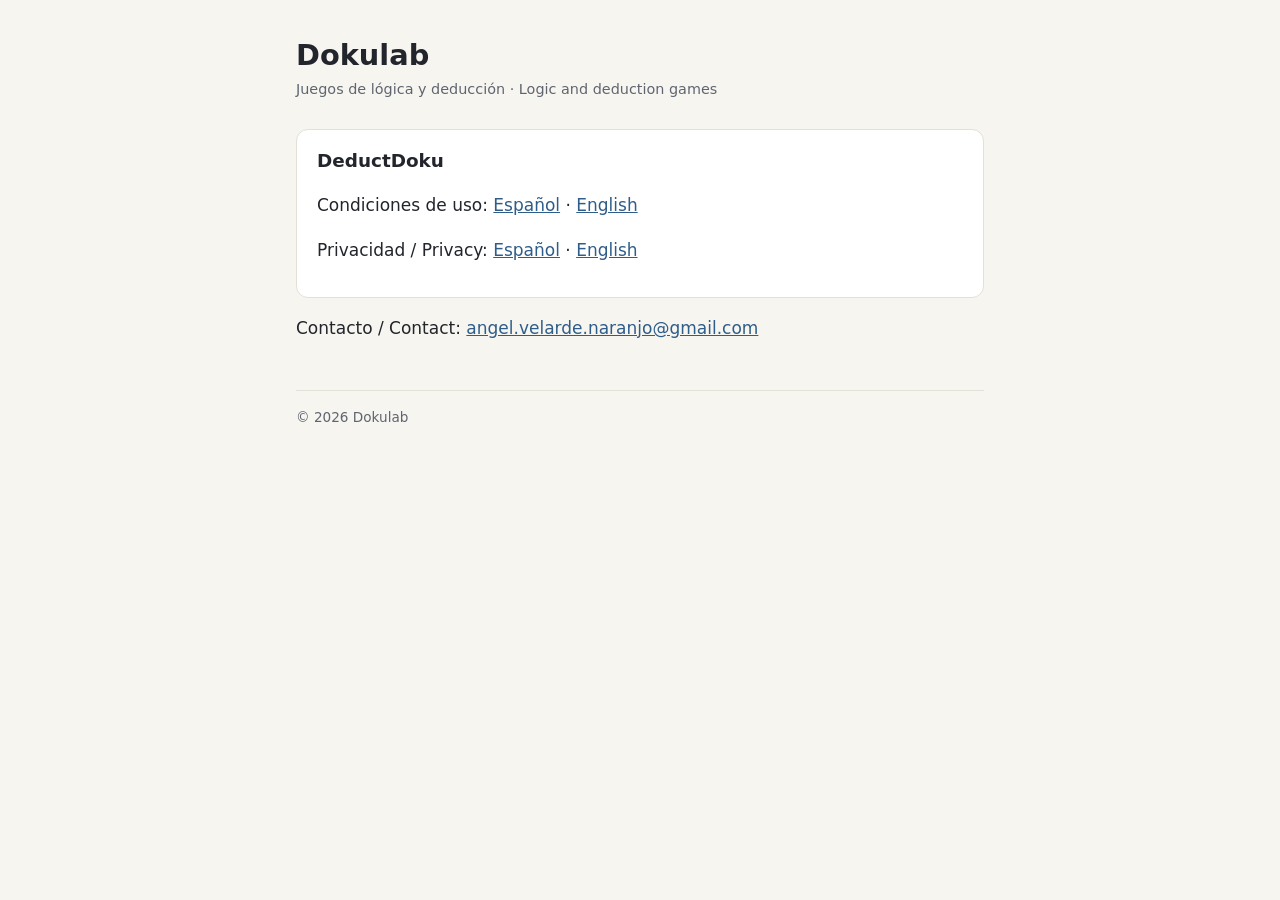
==== index.html @ 61e8fc98 "Add files via upload" ====
<!doctype html>
<html lang="es">
<head>
<meta charset="utf-8">
<meta name="viewport" content="width=device-width, initial-scale=1">
<title>Dokulab</title>
<link rel="stylesheet" href="style.css">
</head>
<body>
<main>
<header>
  <h1>Dokulab</h1>
  <p class="updated">Juegos de lógica y deducción · Logic and deduction games</p>
</header>

<div class="card">
  <h2>DeductDoku</h2>
  <p>Condiciones de uso: <a href="deductdoku/es/terminos.html">Español</a> · <a href="deductdoku/en/terms.html">English</a></p>
  <p>Privacidad / Privacy: <a href="deductdoku/es/privacidad.html">Español</a> · <a href="deductdoku/en/privacy.html">English</a></p>
</div>

<p>Contacto / Contact: <a href="mailto:angel.velarde.naranjo@gmail.com">angel.velarde.naranjo@gmail.com</a></p>

<footer>© 2026 Dokulab</footer>
</main>
</body>
</html>
---- style.css ----
:root {
  --bg: #f7f5f0;
  --surface: #ffffff;
  --text: #22252b;
  --muted: #5f6570;
  --accent: #2f5d8a;
  --line: #e3e0d8;
}
@media (prefers-color-scheme: dark) {
  :root {
    --bg: #15171b;
    --surface: #1d2026;
    --text: #e8e6e1;
    --muted: #a3a8b1;
    --accent: #8fb8e0;
    --line: #2d3139;
  }
}
* { box-sizing: border-box; }
body {
  margin: 0;
  background: var(--bg);
  color: var(--text);
  font: 17px/1.6 system-ui, -apple-system, "Segoe UI", Roboto, sans-serif;
}
main {
  max-width: 720px;
  margin: 0 auto;
  padding: 32px 16px 64px;
}
header { margin-bottom: 28px; }
.brand { color: var(--muted); font-size: 0.9rem; letter-spacing: 0.04em; text-transform: uppercase; }
h1 { font-size: 1.8rem; line-height: 1.25; margin: 6px 0 4px; }
h2 { font-size: 1.15rem; margin: 32px 0 8px; }
.updated { color: var(--muted); font-size: 0.9rem; margin: 0; }
a { color: var(--accent); }
nav.lang { margin-top: 12px; font-size: 0.9rem; }
.card {
  background: var(--surface);
  border: 1px solid var(--line);
  border-radius: 12px;
  padding: 16px 20px;
  margin: 16px 0;
}
.card h2 { margin-top: 0; }
ul { padding-left: 1.2em; }
footer { margin-top: 48px; color: var(--muted); font-size: 0.85rem; border-top: 1px solid var(--line); padding-top: 16px; }
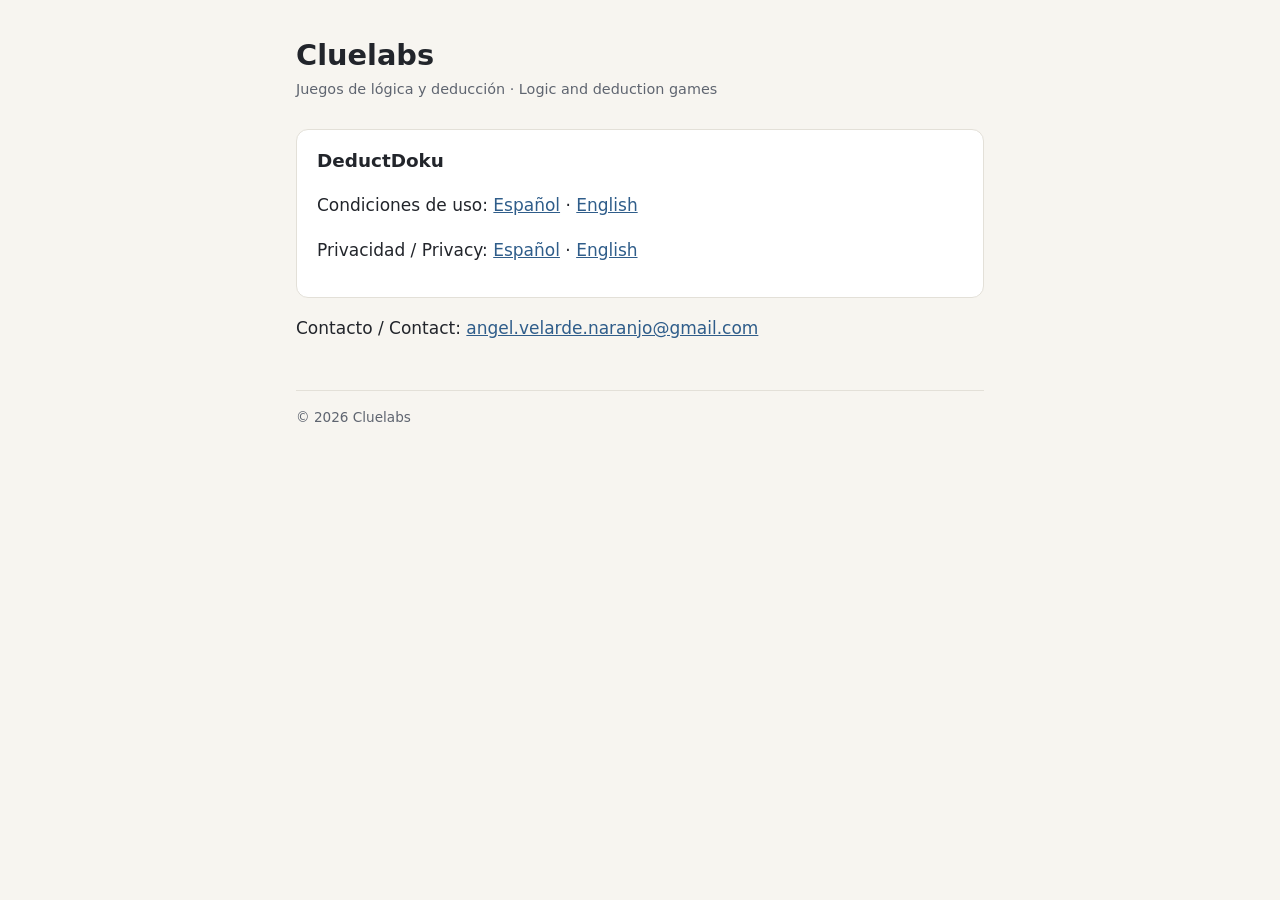
==== commit 80786414: "Developer name Cluelabs; legal pages for com.cluelabs.deductdoku" ====
--- a/index.html
+++ b/index.html
@@ -3,13 +3,13 @@
 <head>
 <meta charset="utf-8">
 <meta name="viewport" content="width=device-width, initial-scale=1">
-<title>Dokulab</title>
+<title>Cluelabs</title>
 <link rel="stylesheet" href="style.css">
 </head>
 <body>
 <main>
 <header>
-  <h1>Dokulab</h1>
+  <h1>Cluelabs</h1>
   <p class="updated">Juegos de lógica y deducción · Logic and deduction games</p>
 </header>
 
@@ -21,7 +21,7 @@
 
 <p>Contacto / Contact: <a href="mailto:angel.velarde.naranjo@gmail.com">angel.velarde.naranjo@gmail.com</a></p>
 
-<footer>© 2026 Dokulab</footer>
+<footer>© 2026 Cluelabs</footer>
 </main>
 </body>
 </html>
